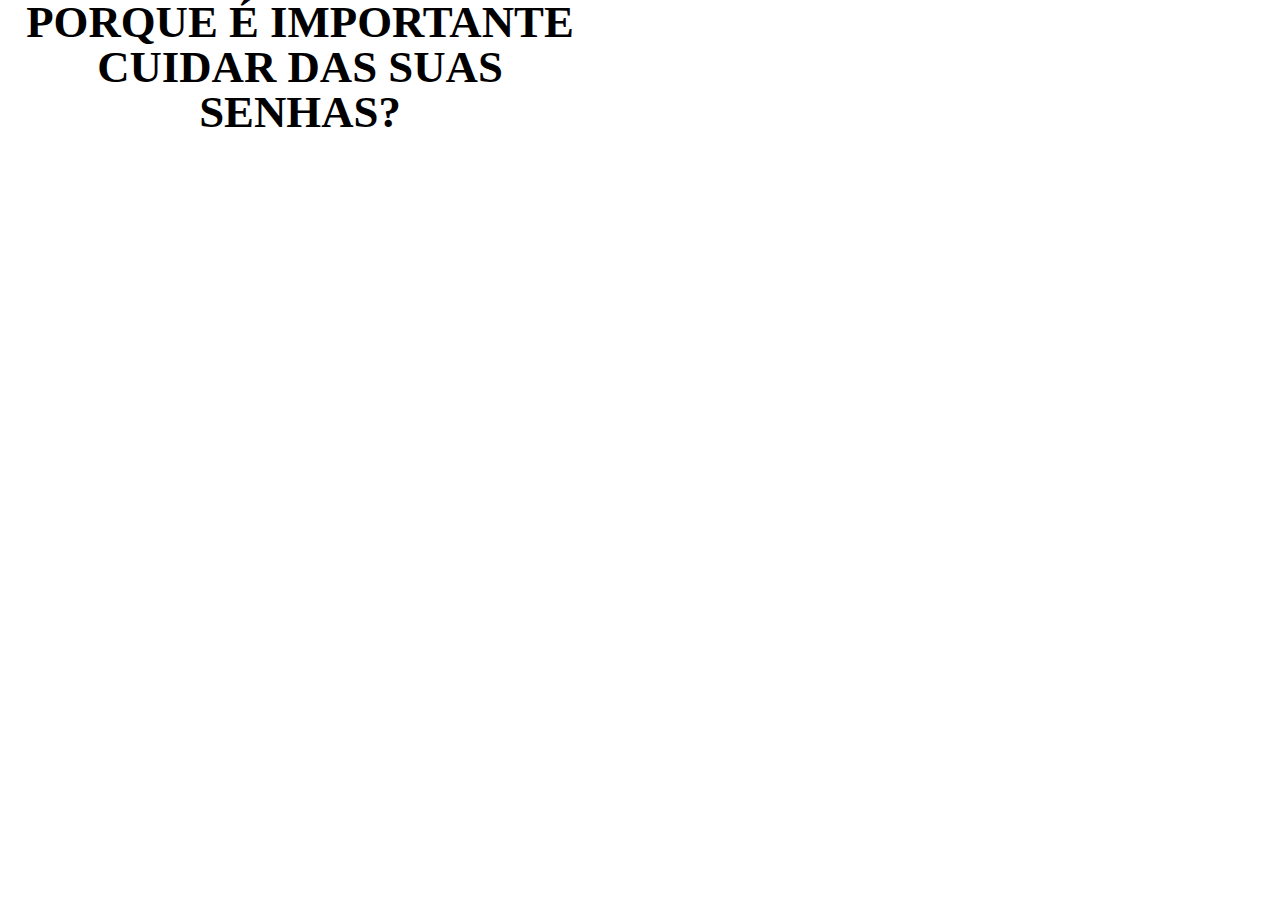
==== saiba_mais.html @ 18c18af9 "Atualização_2" ====
<!DOCTYPE html>
<html lang="en">

<head>
    <meta charset="UTF-8">
    <meta http-equiv="X-UA-Compatible" content="IE=edge">
    <meta name="viewport" content="width=device-width, initial-scale=1.0">
    <title>Porque é importante cuidar das suas senhas?</title>
    <link rel="shortcut icon" href="img/favicon.ico">
    <link href="css/base.css" rel="stylesheet">
    <link href="css/reset.css" rel="stylesheet">
    <link href="css/saiba_mais.css" rel="stylesheet">
</head>

<body>
    <main class="input-box">
        <div>
            <h1>Porque é importante cuidar das suas senhas?</h1>
        </div>
        
    </main>

</body>

</html>
---- css/base.css ----
:rrot{
    --branco: #FFF;
    --azul-claro: #DFE3E5;
    --vermelho-forte: #B72E2E;
    --cinza-escuro: #4F4C4C;
    --cinza-claro: #F7F4F4;
    --cinza-medio: #D9D9D9;
    
    --fonte-link: #0084FF;
    --fonte-cinza: #666;
    --borda-cabecalho-mobile: #103D4A;
    --bg-rodape: #333;
    --bg-chamada-mobile: #00161C;

    --planos-cartao-start: #56CCF2;
    --planos-cartao-ultra: #B04CD9;
    --planos-cartao-mega: #E33B3B;

    --montserrat: 'Montserrat', sans-serif;
}

body{
    font-family: 'Open Sans', sans-serif;
}

.container{
    padding-right: 6%;
    padding-left: 6%;
}

.botao{
    text-align: center;
    display: block;
    width: 100%;
    max-width: 350px;
    box-sizing: border-box;
    padding: 1rem 2rem;
    border: 1px solid var(--branco);
    border-radius: 5px;
}
---- css/saiba_mais.css ----
.input-box{
    width: 450px;
}

.input-box h1{
    font-size: 2.8rem;
    text-transform: uppercase;
    text-align: center;
    font-family: var(--montserrat);
    font-weight: bold;
    width:90%;
    margin: 0 auto;
    min-width:600px;
    max-width:2000px;
}
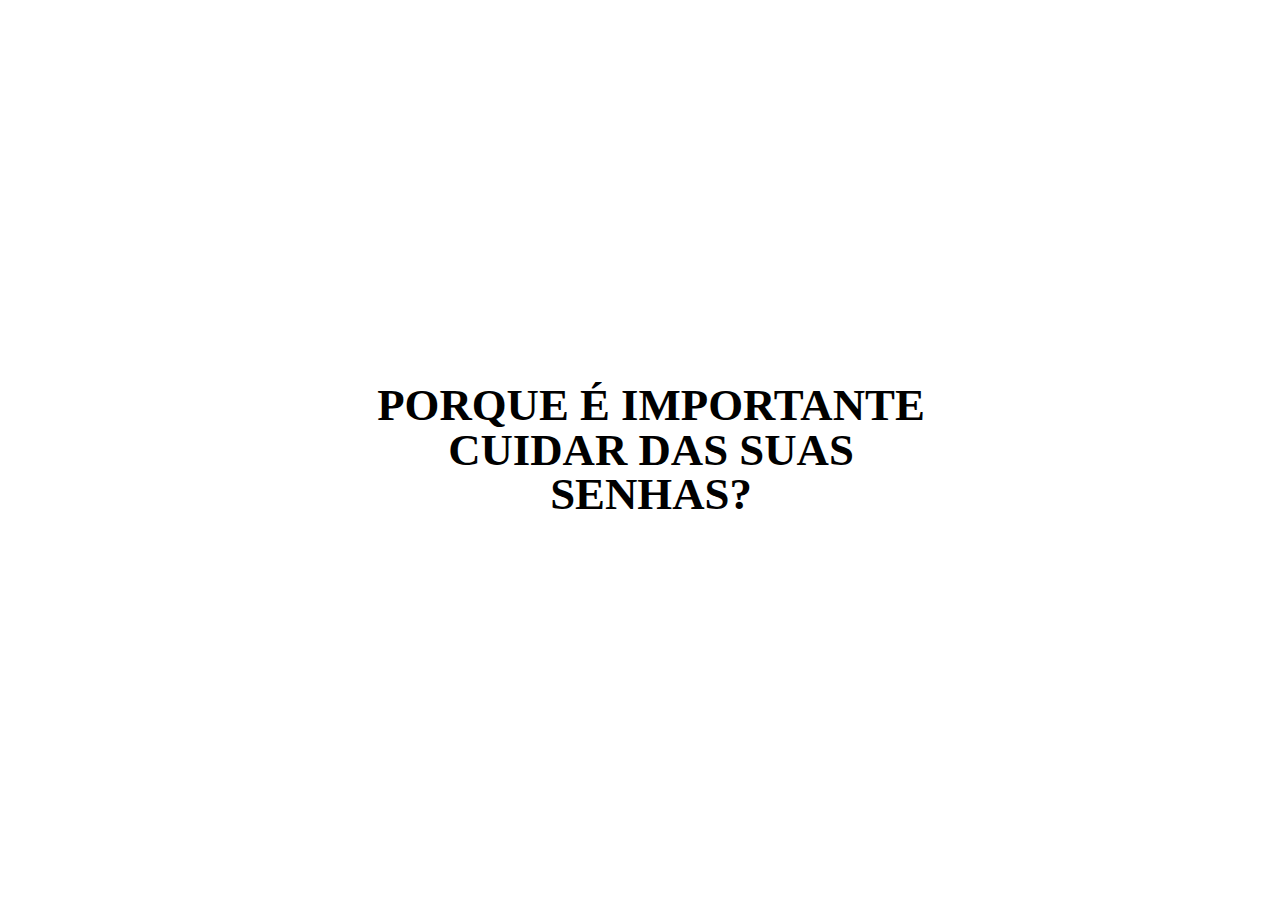
==== commit da7351d4: "Alguns Ajustes" ====
--- a/saiba_mais.html
+++ b/saiba_mais.html
@@ -8,6 +8,7 @@
     <title>Porque é importante cuidar das suas senhas?</title>
     <link rel="shortcut icon" href="img/favicon.ico">
     <link href="css/base.css" rel="stylesheet">
+    <link href="css/style.css" rel="stylesheet">
     <link href="css/reset.css" rel="stylesheet">
     <link href="css/saiba_mais.css" rel="stylesheet">
 </head>
--- a/css/style.css
+++ b/css/style.css
@@ -0,0 +1,247 @@
+*{
+    margin: 0;
+    padding: 0;
+    box-sizing: border-box;
+    user-select: none;
+}
+
+body{
+    font-family: var(--montserrat);
+    display: flex;
+    justify-content: center;
+    align-items: center;
+    height: 100vh;
+    background-color: var(--azul-claro);
+    width:90%;
+    margin: 0 auto;
+    min-width:600px;
+    max-width:2000px;
+}
+
+.input-box{
+    width: 450px;
+}
+
+.input-box h1{
+    font-size: 2.7rem;
+    text-transform: uppercase;
+}
+
+.input-box input{
+    position: relative;
+    height: 60px;
+    width: 100%;
+    background: transparent;
+    border: none;
+    border-radius: 8px;
+    color: var(--bg-chamada);
+    margin: 15px 0 20px;
+    outline: none;
+    font-size: 24px;
+    padding: 0 20px;
+    letter-spacing: 2px;
+    box-shadow: -4px -4px 5px rgba(255, 255, 255, 1),
+    inset 4px 4px 5px rgba(0, 0, 0, 0.2),
+    inset -4px -4px 10px rgba(255, 255, 255, 1),
+    4px 4px 5px rgba(0, 0, 0, 0.1);
+}
+
+.input-box fieldset{
+    position: relative;
+    height: 60px;
+    width: 100%;
+    background: transparent;
+    border-radius: 8px;
+    color: var(--bg-chamada);
+    margin: 15px 0 20px;
+    outline: none;
+    font-size: 18px;
+    padding: 0 20px;
+    letter-spacing: 2px;
+}
+
+.botoes{
+    margin: auto;
+    position: relative;
+    align-items: center;
+    justify-content: center;
+    display: flex;
+}
+
+.mais{
+    margin: auto;
+    position: relative;
+    align-items: center;
+    justify-content: center;
+    display: flex;
+}
+
+.mais:hover{
+    text-decoration: underline;
+}
+
+.input-box input::placeholder{
+    letter-spacing: 0;
+    margin: 0 auto;
+}
+
+.input-box #escolha{
+    margin: 0 auto;
+    position: relative;
+    align-items: center;
+    justify-content: center;
+    display: flex;
+    background: #333;
+    color: var(--branco);
+    cursor: pointer;
+    font-size: 24px;
+    padding: 10px 15px;
+    border-radius: 8px;
+    -webkit-transition-duration: 0.4s; 
+    transition-duration: 0.4s;
+}
+
+.input-box #escolha:active{
+    background: #333;
+}
+
+.input-box #escolha:hover{
+    box-shadow: rgba(0, 0, 0, 0.56) 0px 22px 70px 4px;
+    scale: 2%;
+}
+
+.botoes #gerar{
+    margin: 0 auto;
+    position: relative;
+    align-items: center;
+    justify-content: center;
+    display: inline-flex;
+    background: #333;
+    color: var(--branco);
+    cursor: pointer;
+    font-size: 24px;
+    padding: 10px 15px;
+    border-radius: 8px;
+    -webkit-transition-duration: 0.4s; 
+    transition-duration: 0.4s;
+}
+
+.botoes #gerar:active{
+    background: #333;
+}
+
+.botoes #gerar:hover{
+    box-shadow: rgba(0, 0, 0, 0.56) 0px 22px 70px 4px;
+    scale: 2%;
+}
+
+.botoes #copia{
+    margin: 0 auto;
+    position: relative;
+    align-items: center;
+    justify-content: center;
+    display: inline-block;
+    background: #333;
+    color: var(--branco);
+    cursor: pointer;
+    font-size: 24px;
+    padding: 10px 15px;
+    border-radius: 8px;
+    -webkit-transition-duration: 0.4s; 
+    transition-duration: 0.4s;
+}
+
+.botoes #copia:active{
+    background: #333;
+}
+
+.botoes #copia:hover{
+    box-shadow: rgba(0, 0, 0, 0.56) 0px 22px 70px 4px;
+    scale: 2%;
+}
+
+.botoes #limpa{
+    margin: 0 auto;
+    position: relative;
+    align-items: center;
+    justify-content: center;
+    display: inline-block;
+    background: #333;
+    color: var(--branco);
+    cursor: pointer;
+    font-size: 24px;
+    padding: 10px 15px;
+    border-radius: 8px;
+    -webkit-transition-duration: 0.4s; 
+    transition-duration: 0.4s;
+}
+
+.botoes #limpa:active{
+    background: #333;
+}
+
+.botoes #limpa:hover{
+    box-shadow: rgba(0, 0, 0, 0.56) 0px 22px 70px 4px;
+    scale: 2%;
+}
+
+.botoes #saiba{
+    margin: 0 auto;
+    position: relative;
+    align-items: center;
+    justify-content: center;
+    display: inline-flex;
+    background: #333;
+    color: var(--branco);
+    cursor: pointer;
+    font-size: 16px;
+    padding: 10px 15px;
+    border-radius: 8px;
+    -webkit-transition-duration: 0.4s; 
+    transition-duration: 0.4s;
+}
+
+.botoes #saiba:active{
+    background: #333;
+}
+
+.botoes #saiba:hover{
+    box-shadow: rgba(0, 0, 0, 0.56) 0px 22px 70px 4px;
+    scale: 2%;
+}
+
+.footer{
+    text-align: center;
+    padding: 40px 0;
+    width: 100%;
+    height: 50px;
+    margin: auto;
+    bottom: 0;
+  }
+  
+.copyright{
+    color: black;
+    font-size: 13px;
+    margin: 20px;
+}
+  
+.creditos{
+    color: black;
+    font-size: 13px;
+    margin: 20px;
+}
+
+#linkedin:hover{
+    box-shadow: rgba(0, 0, 0, 0.56) 0px 22px 70px 4px;
+    scale: 2%;
+}
+
+#github:hover{
+    box-shadow: rgba(0, 0, 0, 0.56) 0px 22px 70px 4px;
+    scale: 2%;
+}
+
+#arquivo:hover{
+    box-shadow: rgba(0, 0, 0, 0.56) 0px 22px 70px 4px;
+    scale: 2%;
+}